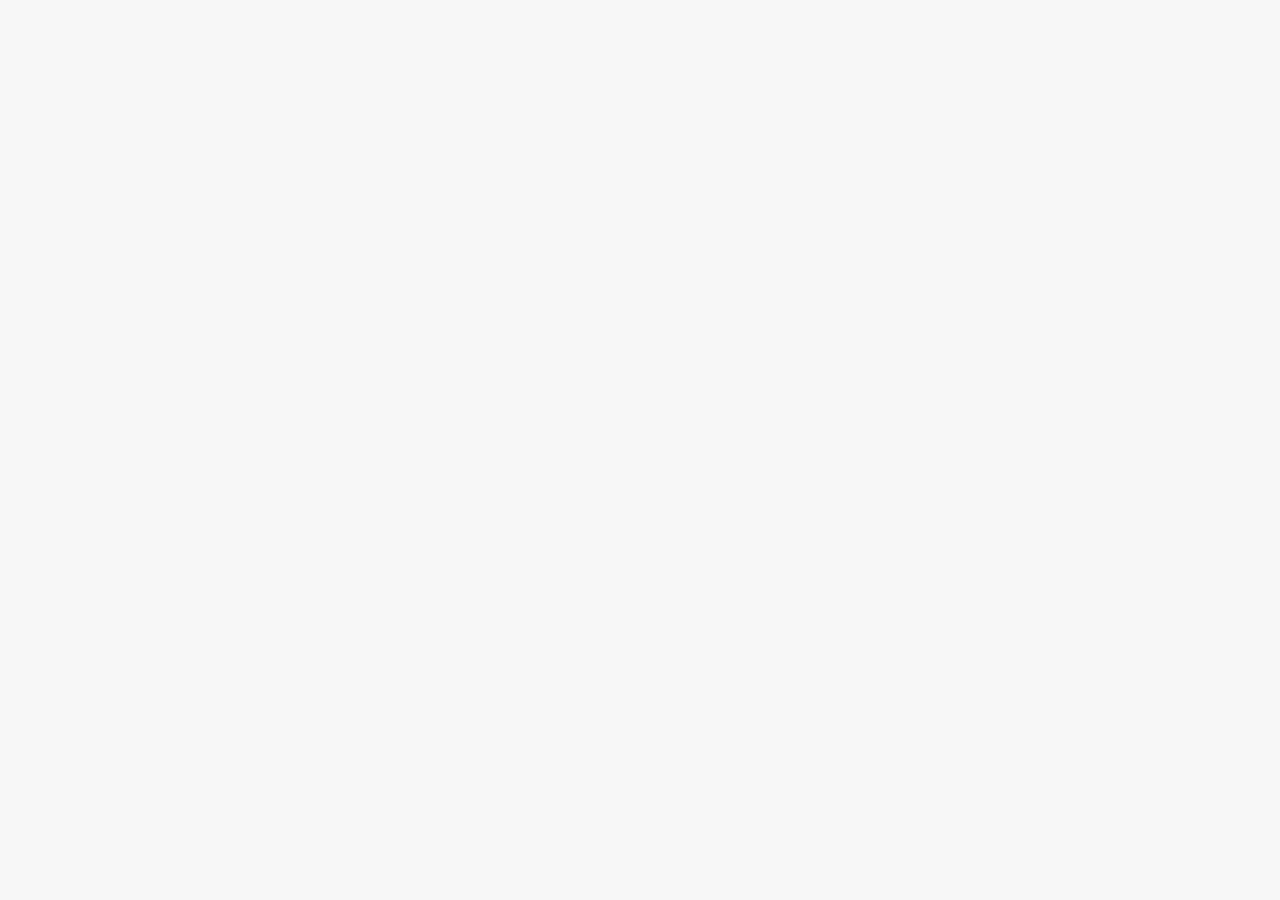
==== 16-Asynchronous/starter/index.html @ d3bdc9fc "first commit" ====
<!DOCTYPE html>
<html lang="en">
  <head>
    <meta charset="UTF-8" />
    <meta name="viewport" content="width=device-width, initial-scale=1.0" />
    <meta http-equiv="X-UA-Compatible" content="ie=edge" />
    <link rel="stylesheet" href="style.css" />
    <script defer src="script.js"></script>
    <title>Asynchronous JavaScript</title>
  </head>
  <body>
    <main class="container">
      <div class="countries">
        <!--
        <article class="country">
          <img class="country__img" src="" />
          <div class="country__data">
            <h3 class="country__name">COUNTRY</h3>
            <h4 class="country__region">REGION</h4>
            <p class="country__row"><span>👫</span>POP people</p>
            <p class="country__row"><span>🗣️</span>LANG</p>
            <p class="country__row"><span>💰</span>CUR</p>
          </div>
        </article>
        -->
      </div>
      <!-- <button class="btn-country">Where am I?</button> -->
      <div class="images"></div>
    </main>
  </body>
</html>
---- 16-Asynchronous/starter/style.css ----
* {
  margin: 0;
  padding: 0;
  box-sizing: inherit;
}

html {
  font-size: 62.5%;
  box-sizing: border-box;
}

body {
  font-family: system-ui;
  color: #555;
  background-color: #f7f7f7;
  min-height: 100vh;

  display: flex;
  align-items: center;
  justify-content: center;
}

.container {
  display: flex;
  flex-flow: column;
  align-items: center;
}

.countries {
  /* margin-bottom: 8rem; */
  display: flex;

  font-size: 2rem;
  opacity: 0;
  transition: opacity 1s;
}

.country {
  background-color: #fff;
  box-shadow: 0 2rem 5rem 1rem rgba(0, 0, 0, 0.1);
  font-size: 1.8rem;
  width: 30rem;
  border-radius: 0.7rem;
  margin: 0 3rem;
  /* overflow: hidden; */
}

.neighbour::before {
  content: 'Neighbour country';
  width: 100%;
  position: absolute;
  top: -4rem;

  text-align: center;
  font-size: 1.8rem;
  font-weight: 600;
  text-transform: uppercase;
  color: #888;
}

.neighbour {
  transform: scale(0.8) translateY(1rem);
  margin-left: 0;
}

.country__img {
  width: 30rem;
  height: 17rem;
  object-fit: cover;
  background-color: #eee;
  border-top-left-radius: 0.7rem;
  border-top-right-radius: 0.7rem;
}

.country__data {
  padding: 2.5rem 3.75rem 3rem 3.75rem;
}

.country__name {
  font-size: 2.7rem;
  margin-bottom: 0.7rem;
}

.country__region {
  font-size: 1.4rem;
  margin-bottom: 2.5rem;
  text-transform: uppercase;
  color: #888;
}

.country__row:not(:last-child) {
  margin-bottom: 1rem;
}

.country__row span {
  display: inline-block;
  margin-right: 2rem;
  font-size: 2.4rem;
}

.btn-country {
  border: none;
  font-size: 2rem;
  padding: 2rem 5rem;
  border-radius: 0.7rem;
  color: white;
  background-color: orangered;
  cursor: pointer;
}

.images {
  display: flex;
}

.images img {
  display: block;
  width: 80rem;
  margin: 4rem;
}

.images img.parallel {
  width: 40rem;
  margin: 2rem;
  border: 3rem solid white;
  box-shadow: 0 2rem 5rem 1rem rgba(0, 0, 0, 0.1);
}
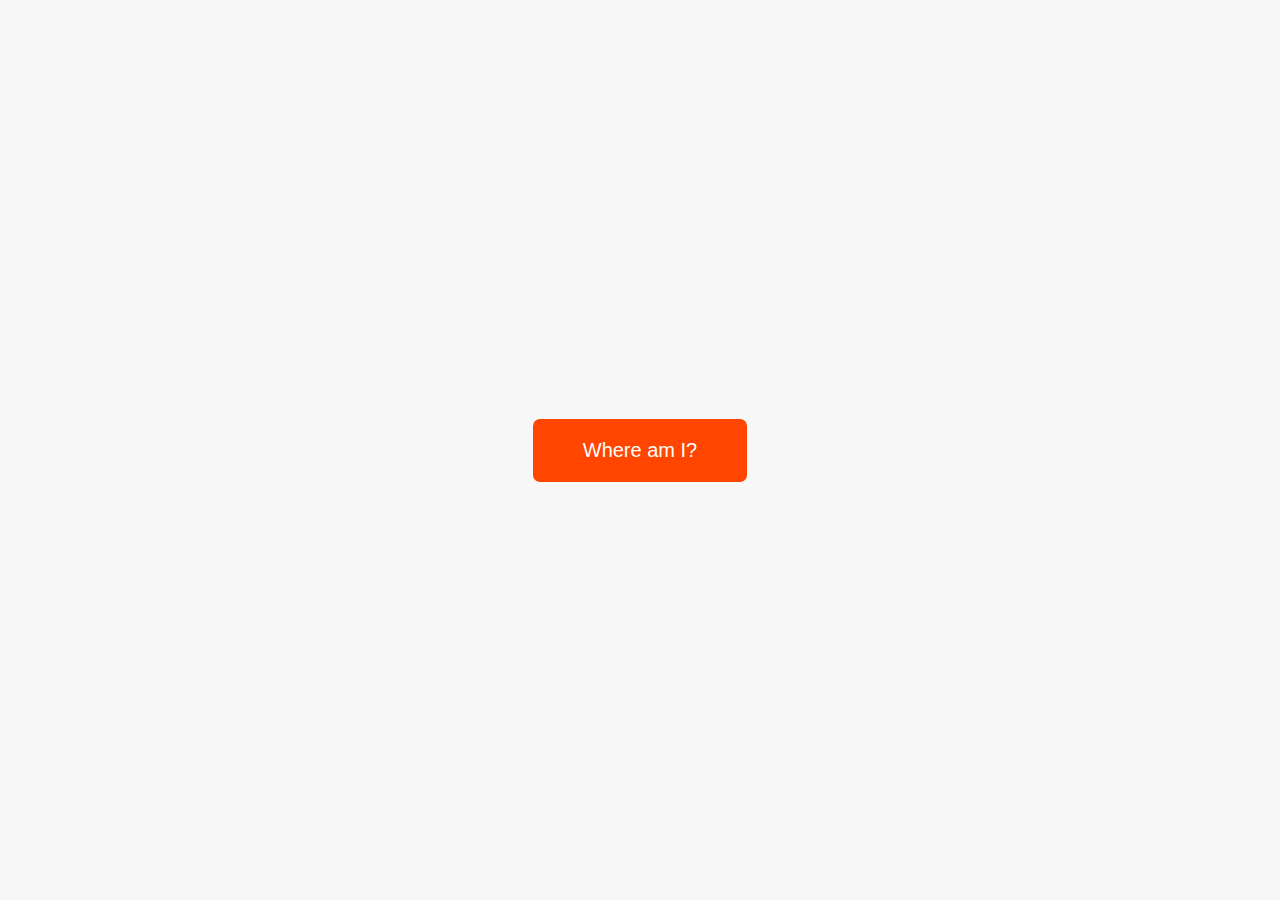
==== commit cc41be6d: "promise" ====
--- a/16-Asynchronous/starter/index.html
+++ b/16-Asynchronous/starter/index.html
@@ -24,7 +24,7 @@
         </article>
         -->
       </div>
-      <!-- <button class="btn-country">Where am I?</button> -->
+       <button class="btn-country">Where am I?</button>
       <div class="images"></div>
     </main>
   </body>
